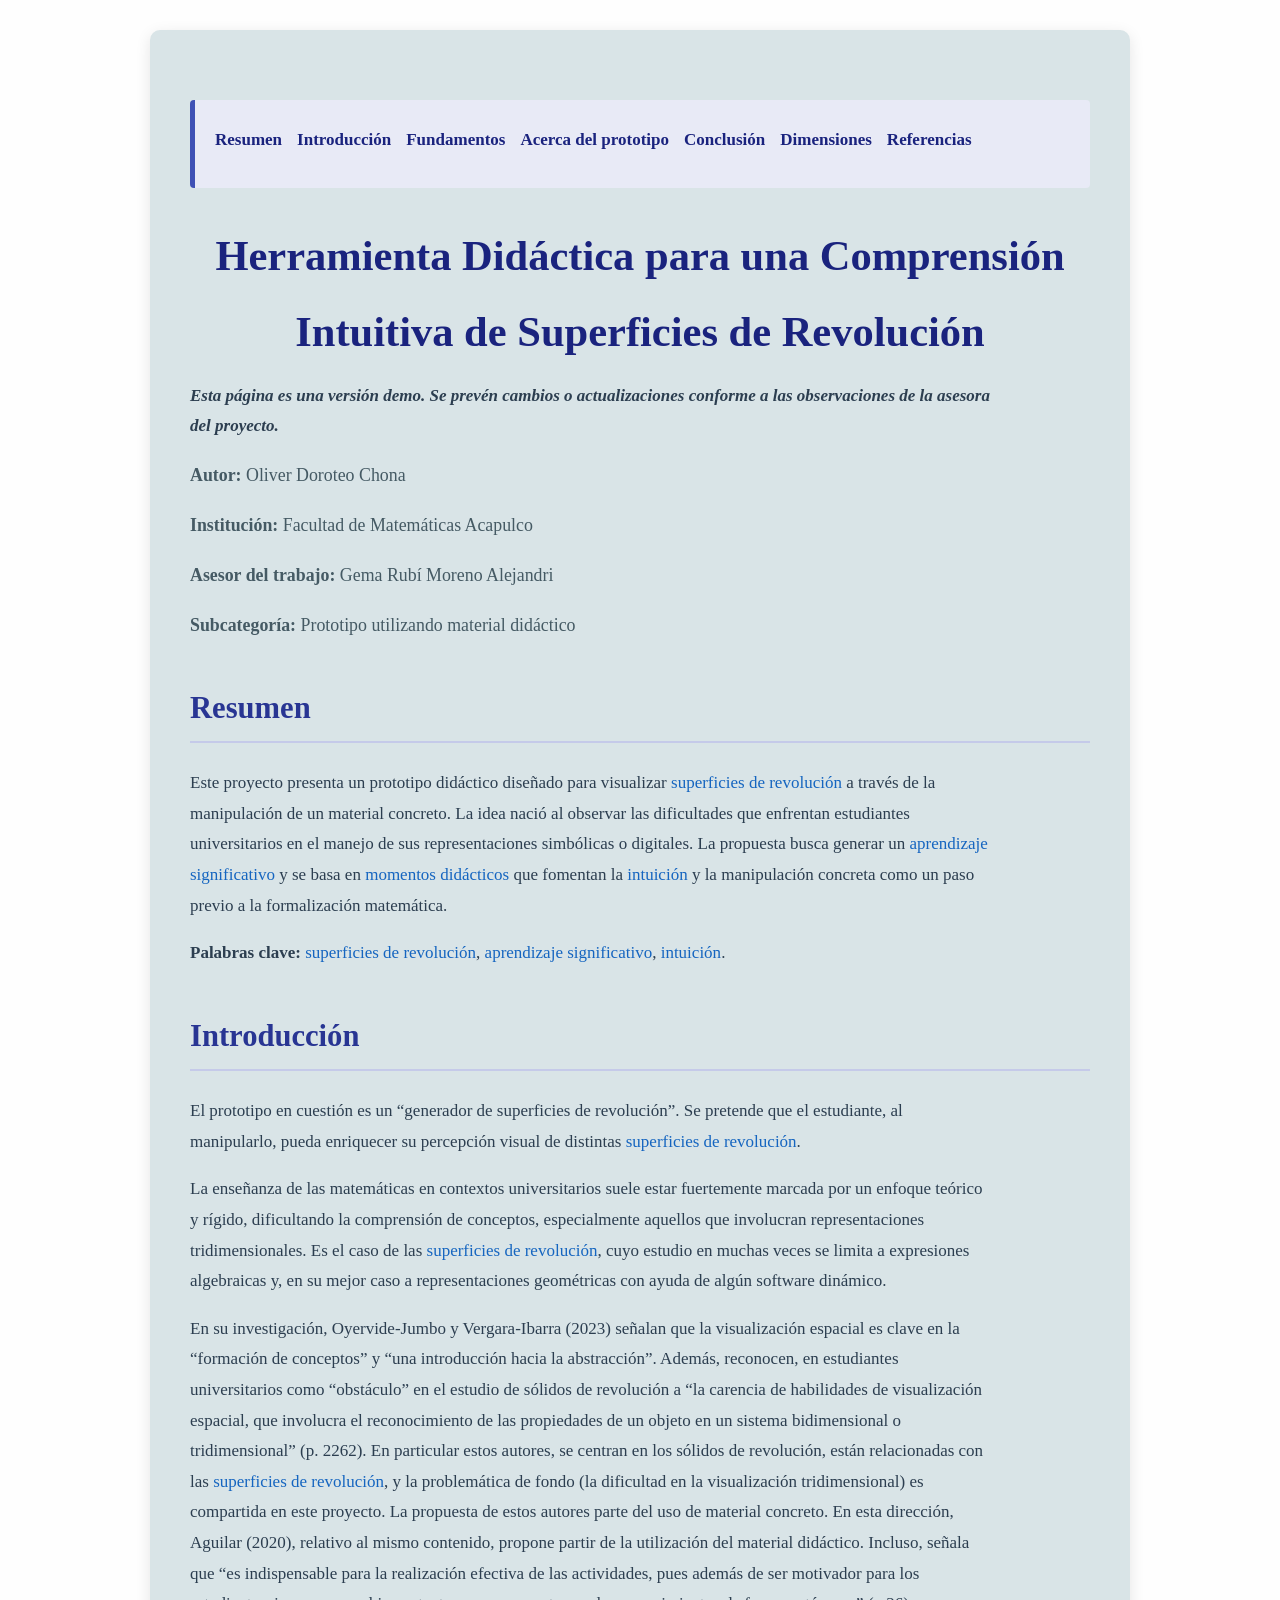
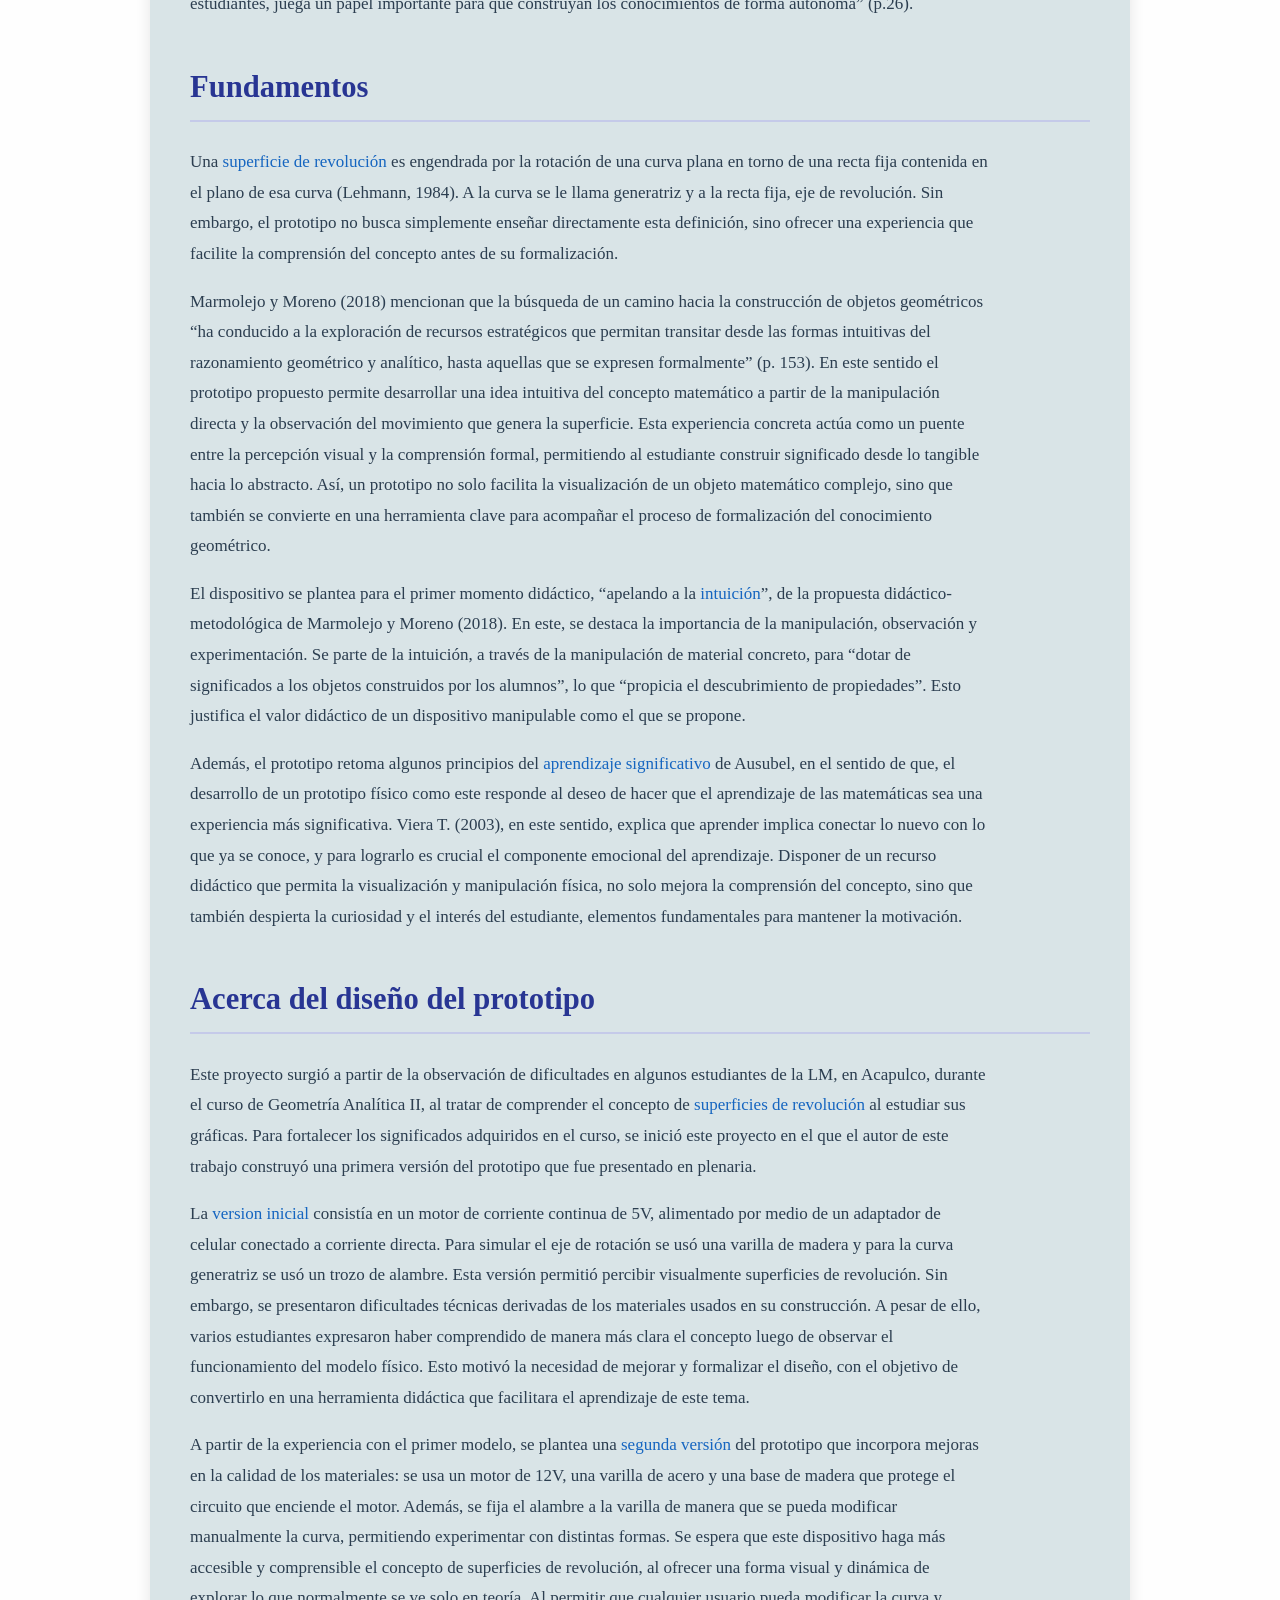
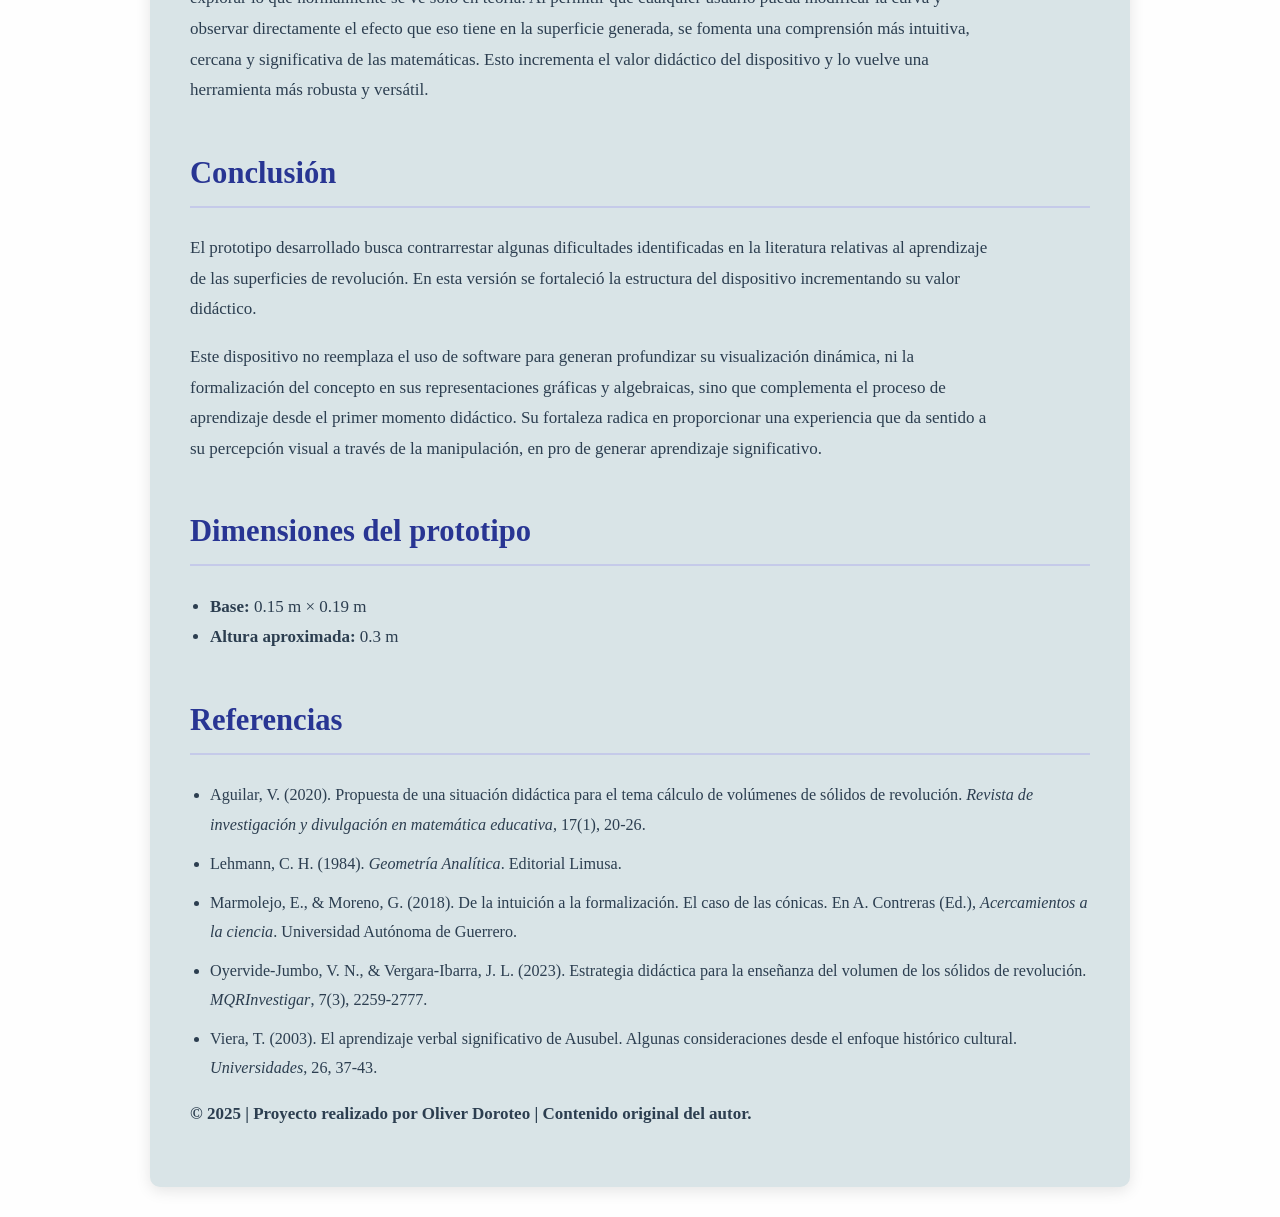
==== index.html @ 46ba00c8 "Add files via upload" ====
<!DOCTYPE html>
<html lang="es">
<head>
  <meta charset="UTF-8">
  <title>Herramienta Didáctica para una Comprensión Intuitiva de Superficies de Revolución</title>
  <link rel="stylesheet" href="styles.css">
</head>
<body>

  <div class="container">
    <!-- Inserta esto justo después de <div class="container"> -->
<meta name="viewport" content="width=device-width, initial-scale=1.0">

<nav class="nav-interna">
    <ul>
      <li><a href="#resumen">Resumen</a></li>
      <li><a href="#introduccion">Introducción</a></li>
      <li><a href="#fundamentos">Fundamentos</a></li>
      <li><a href="#prototipo">Acerca del prototipo</a></li>
      <li><a href="#conclusion">Conclusión</a></li>
      <li><a href="#dimensiones">Dimensiones</a></li>
      <li><a href="#referencias">Referencias</a></li>
    </ul>
  </nav>
  
    <h1>Herramienta Didáctica para una Comprensión Intuitiva de Superficies de Revolución</h1>
<p><strong><em>Esta página es una versión demo. Se prevén cambios o actualizaciones conforme a las observaciones de la asesora del proyecto.</em></strong></p>
    <div class="info">
      <p><strong>Autor:</strong> Oliver Doroteo Chona</p>
      <p><strong>Institución:</strong> Facultad de Matemáticas Acapulco</p>
      <p><strong>Asesor del trabajo:</strong> Gema Rubí Moreno Alejandri</p>
      <p><strong>Subcategoría:</strong> Prototipo utilizando material didáctico</p>
    </div>

    <h2 id="resumen">Resumen</h2>
    <p>
      Este proyecto presenta un prototipo didáctico diseñado para visualizar 
      <a href="superficie.html">superficies de revolución</a> a través de la manipulación de un material concreto. 
      La idea nació al observar las dificultades que enfrentan estudiantes universitarios en el manejo de sus representaciones simbólicas o digitales. 
      La propuesta busca generar un <a href="aprendizaje_s.html">aprendizaje significativo</a> y se basa en <a href="momentos_didacticos.html">momentos didácticos</a> que fomentan la <a href="intuicion.html">intuición</a> y la manipulación concreta como un paso previo a la formalización matemática.
    </p>
<p><strong>Palabras clave: </strong><a href="superficie.html">superficies de revolución</a>, <a href="aprendizaje_s.html">aprendizaje significativo</a>, <a href="intuicion.html">intuición</a>.  </p>
    <h2 id="introduccion">Introducción</h2>
    <p>
        El prototipo en cuestión es un “generador de superficies de revolución”. Se pretende que el estudiante, al manipularlo, pueda enriquecer su percepción visual de distintas <a href="superficie.html">superficies de revolución</a>.  
    </p>
    <p>
        La enseñanza de las matemáticas en contextos universitarios suele estar fuertemente marcada por un enfoque teórico y rígido, dificultando la comprensión de conceptos, especialmente aquellos que involucran representaciones tridimensionales. Es el caso de las <a href="superficie.html">superficies de revolución</a>, cuyo estudio en muchas veces se limita a expresiones algebraicas y, en su mejor caso a representaciones geométricas con ayuda de algún software dinámico.  
    </p>
    <p>En su investigación, Oyervide-Jumbo y Vergara-Ibarra (2023) señalan que la visualización espacial es clave en la “formación de conceptos” y “una introducción hacia la abstracción”. Además, reconocen, en estudiantes universitarios como “obstáculo” en el estudio de sólidos de revolución a “la carencia de habilidades de visualización espacial, que involucra el reconocimiento de las propiedades de un objeto en un sistema bidimensional o tridimensional” (p. 2262). En particular estos autores, se centran en los sólidos de revolución, están relacionadas con las <a href="superficie.html">superficies de revolución</a>, y la problemática de fondo (la dificultad en la visualización tridimensional) es compartida en este proyecto. La propuesta de estos autores parte del uso de material concreto. En esta dirección, Aguilar (2020), relativo al mismo contenido, propone partir de la utilización del material didáctico. Incluso, señala que “es indispensable para la realización efectiva de las actividades, pues además de ser motivador para los estudiantes, juega un papel importante para que construyan los conocimientos de forma autónoma” (p.26). </p>

 <h2 id="fundamentos">Fundamentos</h2>
    <p>
      Una <a href="superficie.html">superficie de revolución</a> es engendrada por la rotación de una curva plana en torno de una recta fija contenida en el plano de esa curva (Lehmann, 1984). A la curva se le llama generatriz y a la recta fija, eje de revolución. Sin embargo, el prototipo no busca simplemente enseñar directamente esta definición, sino ofrecer una experiencia que facilite la comprensión del concepto antes de su formalización. 
    </p>
    <p>
        Marmolejo y Moreno (2018) mencionan que la búsqueda de un camino hacia la construcción de objetos geométricos “ha conducido a la exploración de recursos estratégicos que permitan transitar desde las formas intuitivas del razonamiento geométrico y analítico, hasta aquellas que se expresen formalmente” (p. 153). En este sentido el prototipo propuesto permite desarrollar una idea intuitiva del concepto matemático a partir de la manipulación directa y la observación del movimiento que genera la superficie. Esta experiencia concreta actúa como un puente entre la percepción visual y la comprensión formal, permitiendo al estudiante construir significado desde lo tangible hacia lo abstracto. Así, un prototipo no solo facilita la visualización de un objeto matemático complejo, sino que también se convierte en una herramienta clave para acompañar el proceso de formalización del conocimiento geométrico.  
        
    </p>
    <p> El dispositivo se plantea para el primer momento didáctico, “apelando a la <a href="intuicion.html">intuición</a>”, de la propuesta didáctico-metodológica de Marmolejo y Moreno (2018). En este, se destaca la importancia de la manipulación, observación y experimentación. Se parte de la intuición, a través de la manipulación de material concreto, para “dotar de significados a los objetos construidos por los alumnos”, lo que “propicia el descubrimiento de propiedades”.  Esto justifica el valor didáctico de un dispositivo manipulable como el que se propone.  
    </p>      
    <p>
        Además, el prototipo retoma algunos principios del <a href="aprendizaje_s.html">aprendizaje significativo</a> de Ausubel, en el sentido de que, el desarrollo de un prototipo físico como este responde al deseo de hacer que el aprendizaje de las matemáticas sea una experiencia más significativa. Viera T. (2003), en este sentido, explica que aprender implica conectar lo nuevo con lo que ya se conoce, y para lograrlo es crucial el componente emocional del aprendizaje. Disponer de un recurso didáctico que permita la visualización y manipulación física, no solo mejora la comprensión del concepto, sino que también despierta la curiosidad y el interés del estudiante, elementos fundamentales para mantener la motivación.  
    </p>

    <h2 id="prototipo">Acerca del diseño del prototipo</h2>
    <p>
        Este proyecto surgió a partir de la observación de dificultades en algunos estudiantes de la LM, en Acapulco, durante el curso de Geometría Analítica II, al tratar de comprender el concepto de <a href="superficie.html">superficies de revolución</a> al estudiar sus gráficas. Para fortalecer los significados adquiridos en el curso, se inició este proyecto en el que el autor de este trabajo construyó una primera versión del prototipo que fue presentado en plenaria.  
    </p>
    <p>
        La <a href="primera_version.html">version inicial</a> consistía en un motor de corriente continua de 5V, alimentado por medio de un adaptador de celular conectado a corriente directa. Para simular el eje de rotación se usó una varilla de madera y para la curva generatriz se usó un trozo de alambre. Esta versión permitió percibir visualmente superficies de revolución. Sin embargo, se presentaron dificultades técnicas derivadas de los materiales usados en su construcción. A pesar de ello, varios estudiantes expresaron haber comprendido de manera más clara el concepto luego de observar el funcionamiento del modelo físico. Esto motivó la necesidad de mejorar y formalizar el diseño, con el objetivo de convertirlo en una herramienta didáctica que facilitara el aprendizaje de este tema. 
    </p>
    <p>
        A partir de la experiencia con el primer modelo, se plantea una <a href="segunda_versión.html">segunda versión</a> del prototipo que incorpora mejoras en la calidad de los materiales: se usa un motor de 12V, una varilla de acero y una base de madera que protege el circuito que enciende el motor. Además, se fija el alambre a la varilla de manera que se pueda modificar manualmente la curva, permitiendo experimentar con distintas formas. Se espera que este dispositivo haga más accesible y comprensible el concepto de superficies de revolución, al ofrecer una forma visual y dinámica de explorar lo que normalmente se ve solo en teoría. Al permitir que cualquier usuario pueda modificar la curva y observar directamente el efecto que eso tiene en la superficie generada, se fomenta una comprensión más intuitiva, cercana y significativa de las matemáticas. Esto incrementa el valor didáctico del dispositivo y lo vuelve una herramienta más robusta y versátil. 
    </p>

    <h2 id="conclusion">Conclusión</h2>
    <p>
     El prototipo desarrollado busca contrarrestar algunas dificultades identificadas en la literatura relativas al aprendizaje de las superficies de revolución. En esta versión se fortaleció la estructura del dispositivo incrementando su valor didáctico. 
    </p>
    <p>
        Este dispositivo no reemplaza el uso de software para generan profundizar su visualización dinámica, ni la formalización del concepto en sus representaciones gráficas y algebraicas, sino que complementa el proceso de aprendizaje desde el primer momento didáctico. Su fortaleza radica en proporcionar una experiencia que da sentido a su percepción visual a través de la manipulación, en pro de generar aprendizaje significativo.  
    </p>

    <h2 id="dimensiones">Dimensiones del prototipo</h2>
    <ul>
      <li><strong>Base:</strong> 0.15 m × 0.19 m</li>
      <li><strong>Altura aproximada:</strong> 0.3 m</li>
    </ul>

    <h2 id="referencias">Referencias</h2>

    <ul class="referencias">
      <li>Aguilar, V. (2020). Propuesta de una situación didáctica para el tema cálculo de volúmenes de sólidos de revolución. <em>Revista de investigación y divulgación en matemática educativa</em>, 17(1), 20-26.</li>
      <li>Lehmann, C. H. (1984). <em>Geometría Analítica</em>. Editorial Limusa.</li>
      <li>Marmolejo, E., & Moreno, G. (2018). De la intuición a la formalización. El caso de las cónicas. En A. Contreras (Ed.), <em>Acercamientos a la ciencia</em>. Universidad Autónoma de Guerrero.</li>
      <li>Oyervide-Jumbo, V. N., & Vergara-Ibarra, J. L. (2023). Estrategia didáctica para la enseñanza del volumen de los sólidos de revolución. <em>MQRInvestigar</em>, 7(3), 2259-2777.</li>
      <li>Viera, T. (2003). El aprendizaje verbal significativo de Ausubel. Algunas consideraciones desde el enfoque histórico cultural. <em>Universidades</em>, 26, 37-43.</li>
    </ul>
<p><strong> © 2025 | Proyecto realizado por Oliver Doroteo | Contenido original del autor.</strong></p>
  </div>

</body>
</html>
---- styles.css ----
body {
    font-family: 'Times New Roman', Times, serif;
    background-color: #fefefe; /* Puedes probar con #fefefe, #f9f9f9, o #eceff1 para tonos diferentes */
    color: #2c3e50;
    margin: 0;
    padding: 30px;
    line-height: 1.8;
    font-size: 17px;
  }
  
  .container_2{ max-width: 900px;
    margin: auto;
    background-color: #c4c2d4;
    padding: 40px;
    border-radius: 10px;
    box-shadow: 0 4px 15px rgba(0, 0, 0, 0.1);
    animation: fadeIn 1s ease-out;}
  .container {
    max-width: 900px;
    margin: auto;
    background-color: #d9e4e7;
    padding: 40px;
    border-radius: 10px;
    box-shadow: 0 4px 15px rgba(0, 0, 0, 0.1);
    animation: fadeIn 1s ease-out;
  }
  
  h1 {
    color: #1a237e;
    font-size: 2.5em;
    margin-bottom: 10px;
    text-align: center;
  }
  
  .autor-info, .info {
    margin-bottom: 30px;
    font-size: 1.05em;
    color: #455a64;
    animation: fadeIn 1.3s ease-out;
  }
  
  h2 {
    color: #283593;
    font-size: 1.8em;
    margin-top: 40px;
    border-bottom: 2px solid #c5cae9;
    padding-bottom: 5px;
    animation: fadeIn 1.2s ease-out;
  }
  
  p {
    margin-top: 10px;
    max-width: 800px;
    animation: fadeInUp 1s ease-out;
  }
  
  a {
    color: #1565c0;
    text-decoration: none;
    position: relative;
    transition: color 0.3s ease;
  }
  
  a::after {
    content: "";
    position: absolute;
    width: 0%;
    height: 2px;
    left: 0;
    bottom: -2px;
    background-color: #1565c0;
    transition: width 0.3s;
  }
  
  a:hover {
    color: #0d47a1;
  }
  
  a:hover::after {
    width: 100%;
  }
  
  ul {
    padding-left: 20px;
    margin-top: 10px;
  }
  
  .referencias li {
    margin-bottom: 10px;
    font-size: 0.95em;
  }
  
  /* Navegación interna (índice) */
  .nav-interna {
    margin: 30px 0;
    padding: 15px 20px;
    background-color: #e8eaf6;
    border-left: 5px solid #3f51b5;
    border-radius: 4px;
    animation: fadeIn 1.3s ease-out;
  }
  
  .nav-interna ul {
    list-style: none;
    padding: 0;
    display: flex;
    flex-wrap: wrap;
    gap: 15px;
  }
  
  .nav-interna a {
    font-weight: bold;
    color: #1a237e;
  }
  
  .nav-interna a:hover {
    text-decoration: underline;
    color: #0d47a1;
  }
  
  /* Animaciones */
  @keyframes fadeIn {
    from {
      opacity: 0;
      transform: translateY(-10px);
    } to {
      opacity: 1;
      transform: translateY(0);
    }
  }
  
  @keyframes fadeInUp {
    from {
      opacity: 0;
      transform: translateY(20px);
    } to {
      opacity: 1;
      transform: translateY(0);
    }
  }
  
  @media (max-width: 768px) {
    body {
      padding: 20px;
      font-size: 15px;
    }
  
    .container {
      padding: 20px;
    }
  
    h1 {
      font-size: 1.8em;
    }
  
    h2 {
      font-size: 1.4em;
    }
  
    .nav-interna ul {
      flex-direction: column;
      gap: 10px;
    }
  }
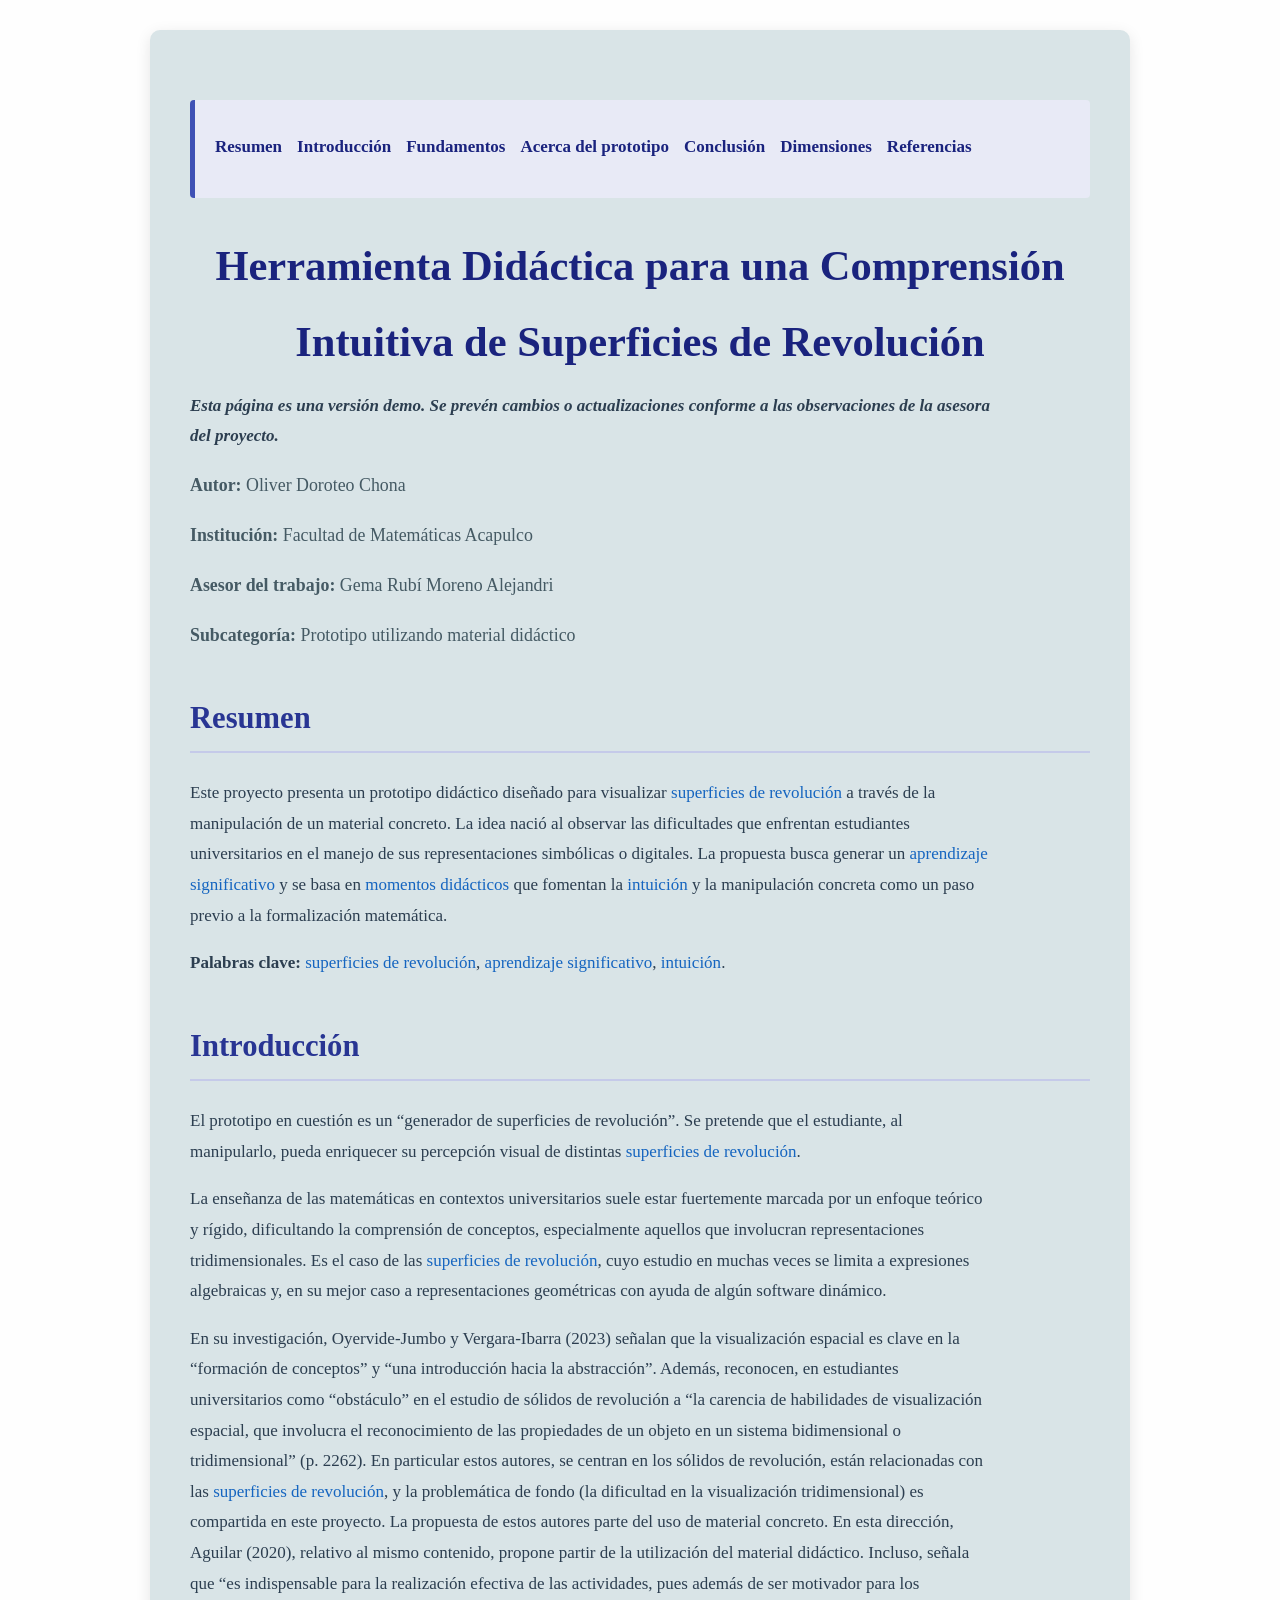
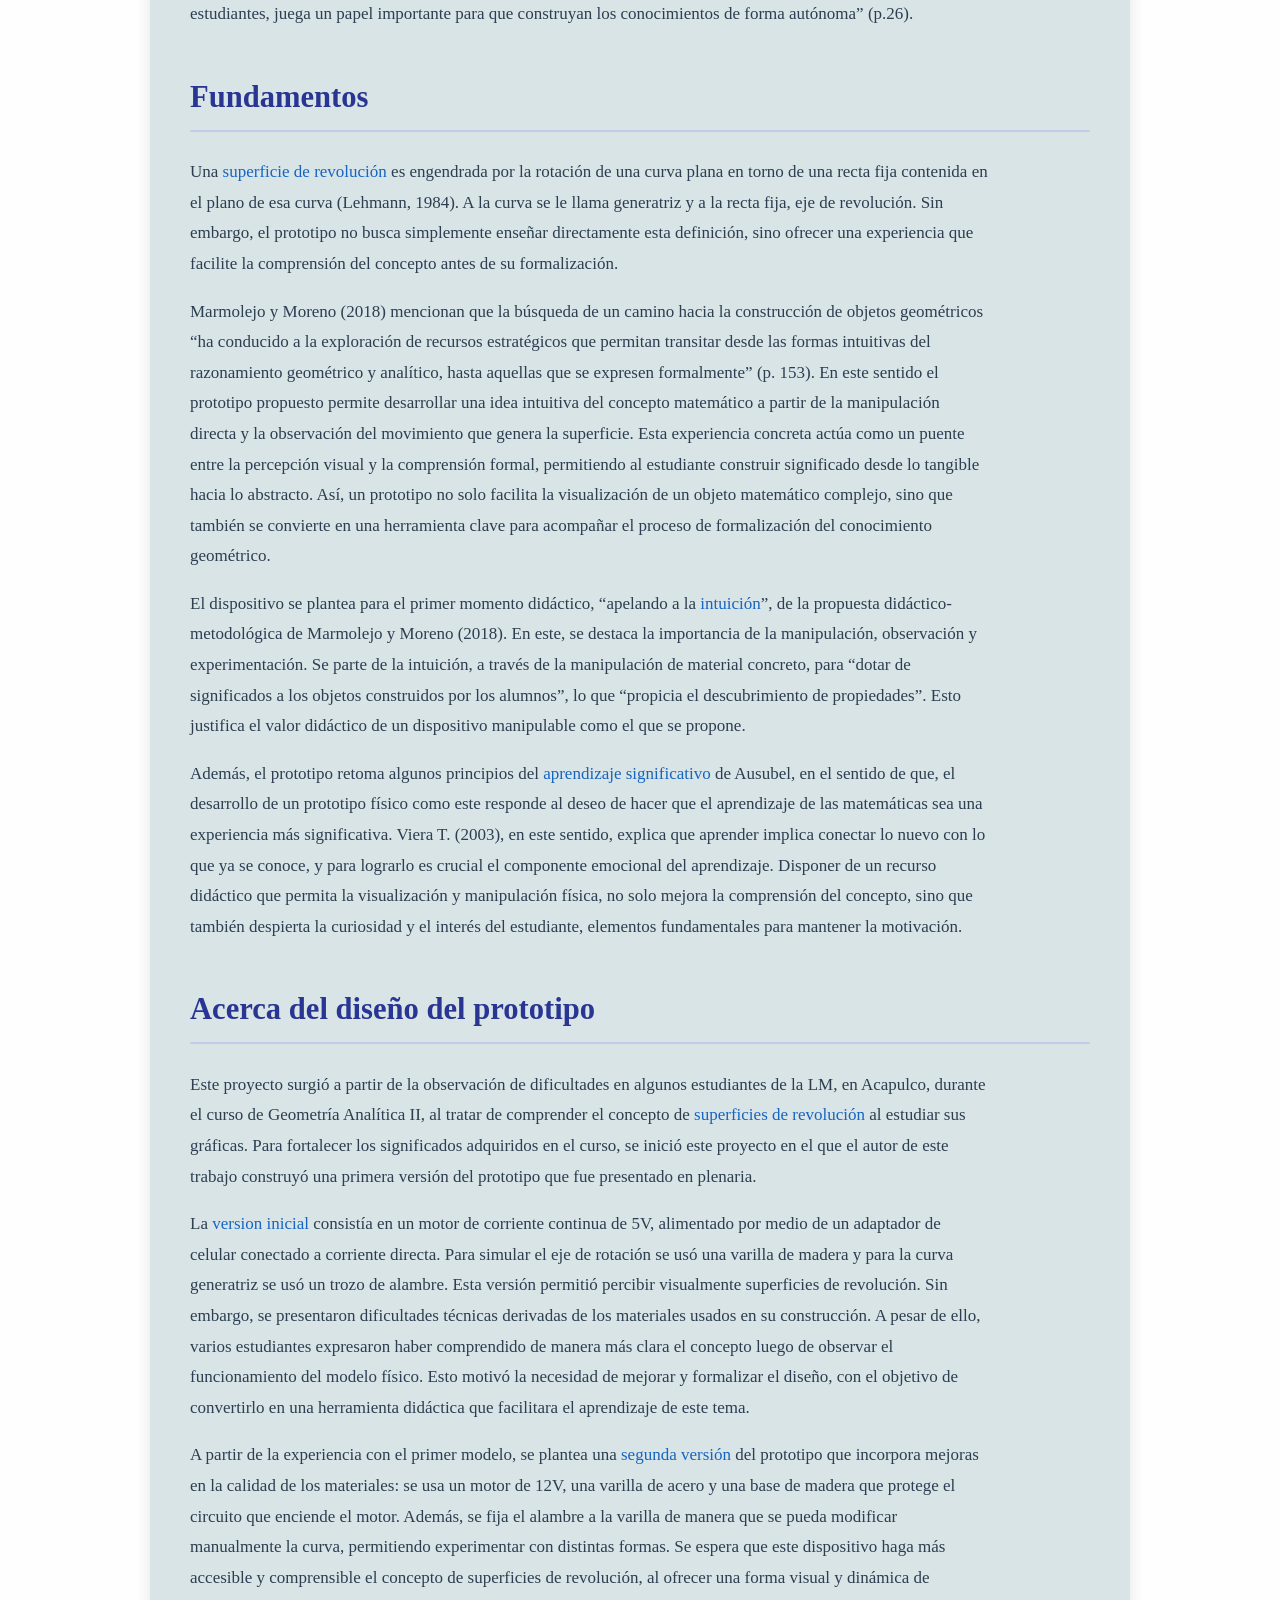
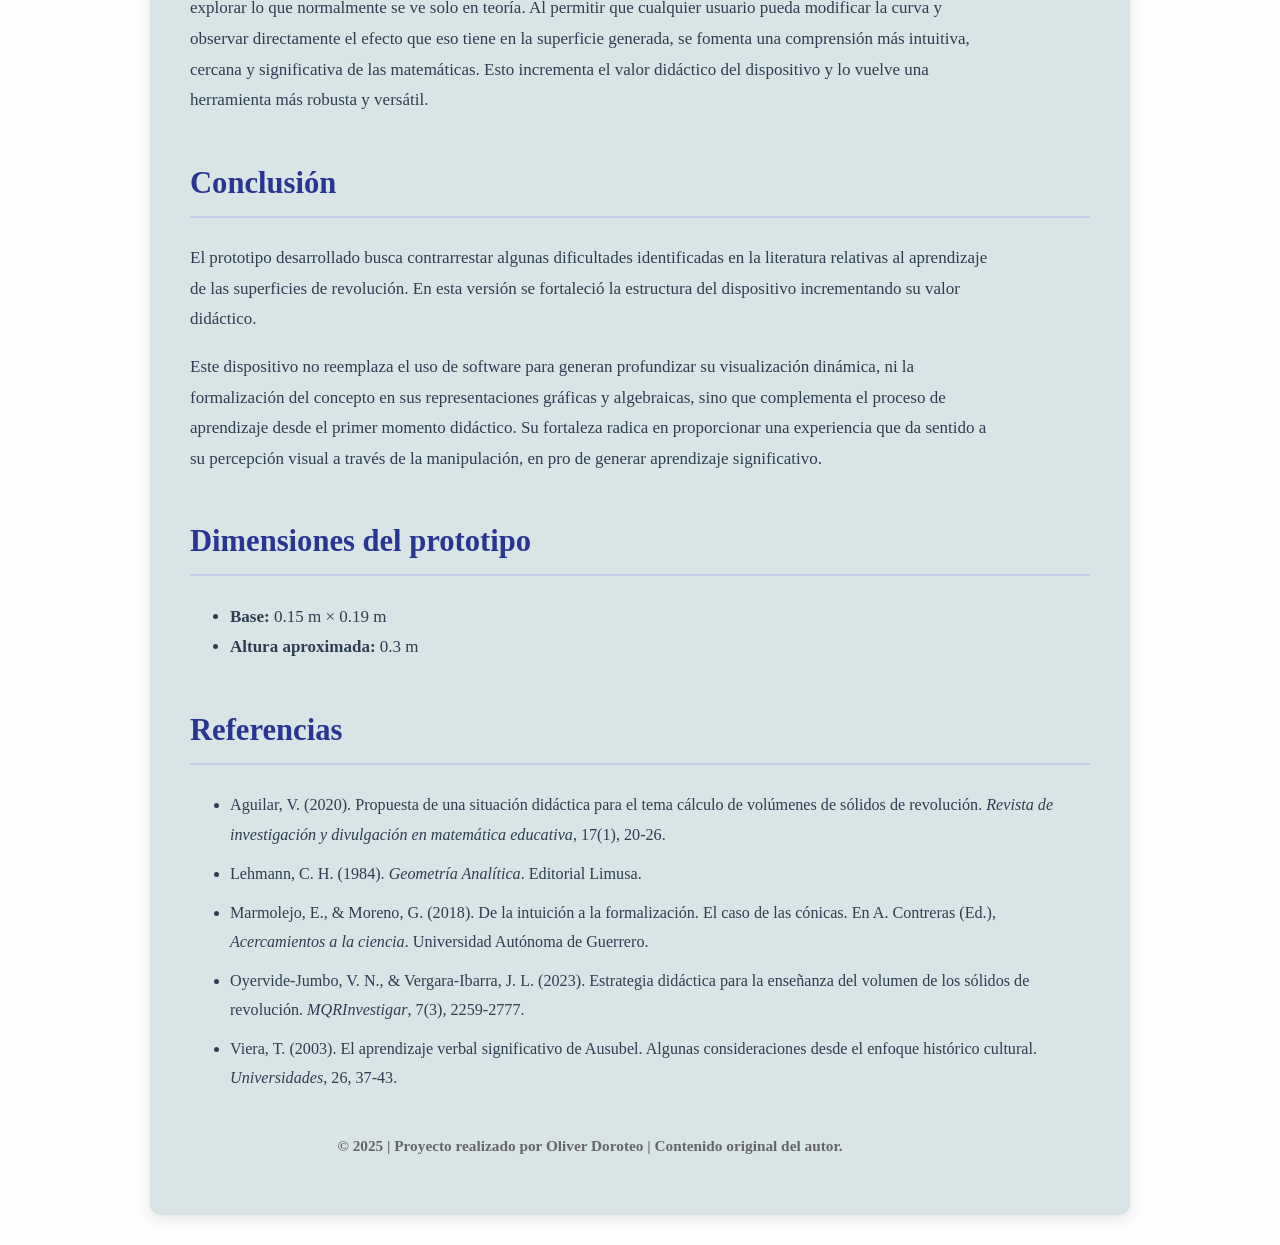
==== commit bda6b21c: "Add files via upload" ====
--- a/index.html
+++ b/index.html
@@ -2,15 +2,13 @@
 <html lang="es">
 <head>
   <meta charset="UTF-8">
+  <meta name="viewport" content="width=device-width, initial-scale=1.0">
   <title>Herramienta Didáctica para una Comprensión Intuitiva de Superficies de Revolución</title>
   <link rel="stylesheet" href="styles.css">
 </head>
 <body>
 
   <div class="container">
-    <!-- Inserta esto justo después de <div class="container"> -->
-<meta name="viewport" content="width=device-width, initial-scale=1.0">
-
 <nav class="nav-interna">
     <ul>
       <li><a href="#resumen">Resumen</a></li>
@@ -97,7 +95,8 @@
       <li>Oyervide-Jumbo, V. N., & Vergara-Ibarra, J. L. (2023). Estrategia didáctica para la enseñanza del volumen de los sólidos de revolución. <em>MQRInvestigar</em>, 7(3), 2259-2777.</li>
       <li>Viera, T. (2003). El aprendizaje verbal significativo de Ausubel. Algunas consideraciones desde el enfoque histórico cultural. <em>Universidades</em>, 26, 37-43.</li>
     </ul>
-<p><strong> © 2025 | Proyecto realizado por Oliver Doroteo | Contenido original del autor.</strong></p>
+    <p class="footer"><strong> © 2025 | Proyecto realizado por Oliver Doroteo | Contenido original del autor.</strong></p>
+
   </div>
 
 </body>
--- a/styles.css
+++ b/styles.css
@@ -81,8 +81,7 @@
   }
   
   ul {
-    padding-left: 20px;
-    margin-top: 10px;
+    margin-bottom: 20px;
   }
   
   .referencias li {
@@ -118,6 +117,13 @@
     color: #0d47a1;
   }
   
+  .footer {
+    text-align: center;
+    font-size: 0.9em;
+    margin-top: 40px;
+    color: #666;
+  }
+  
   /* Animaciones */
   @keyframes fadeIn {
     from {
@@ -148,7 +154,9 @@
     .container {
       padding: 20px;
     }
-  
+  .container_2{
+    padding: 20 px;
+  }
     h1 {
       font-size: 1.8em;
     }
